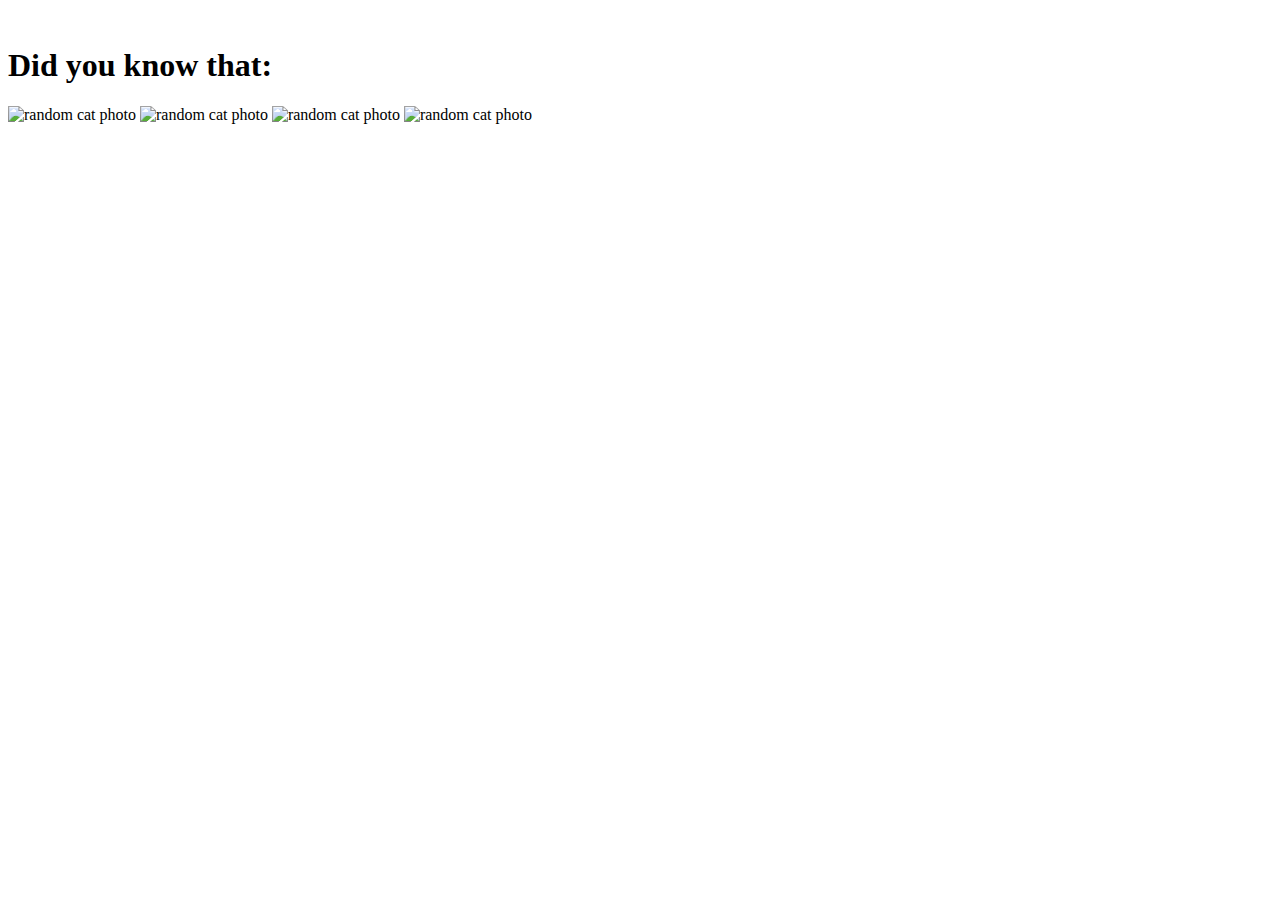
==== cat-app-project/index.html @ 52bf04a7 "getting carousel working" ====
<!DOCTYPE html>
<html lang="en" dir="ltr">
  <head>
    <meta charset="utf-8">
    <title>Cat App</title>
    <!-- STYLES -->
    <link rel="stylesheet" href="css/style.css">
    <!-- FONTS -->
    <link href="https://fonts.googleapis.com/css?family=Montserrat:400,700" rel="stylesheet">
    <link rel="stylesheet" href="https://cdn.linearicons.com/free/1.0.0/icon-font.min.css">
    <!-- SCRIPTS -->
    <script
    src="https://code.jquery.com/jquery-3.3.1.min.js"
    integrity="sha256-FgpCb/KJQlLNfOu91ta32o/NMZxltwRo8QtmkMRdAu8="
    crossorigin="anonymous"></script>
    <script src="app.js" charset="utf-8"></script>
  </head>
  <body>
    <div class="container">
      <!-- =========== CAROUSEL TOP ============== -->
      <img src="images/carousel.png" alt="">
      <h1>Did you know that:</h1>
      <!-- =========== CAROUSEL CONTAINER ======== -->
      <div class="carousel-container">
        <!-- previous button -->
        <div class="carousel-button previous">
          <!-- from linearicons icon font -->
          <span class="lnr lnr-chevron-left"></span>
        </div>
        <!-- images -->
        <div class="carousel-images">
          <img src="images/corgi-cute.png" alt="random cat photo">
          <img src="images/corgi-hotdog.png" alt="random cat photo">
          <img src="images/corgi-goggles.png" alt="random cat photo">
          <img src="images/corgi-boat.png" alt="random cat photo">
        </div>
        <!-- next button -->
        <div class="carousel-button next">
          <!-- from linearicons icon font -->
          <span class="lnr lnr-chevron-right"></span>
        </div>
      </div>
    </div>
  </body>
</html>
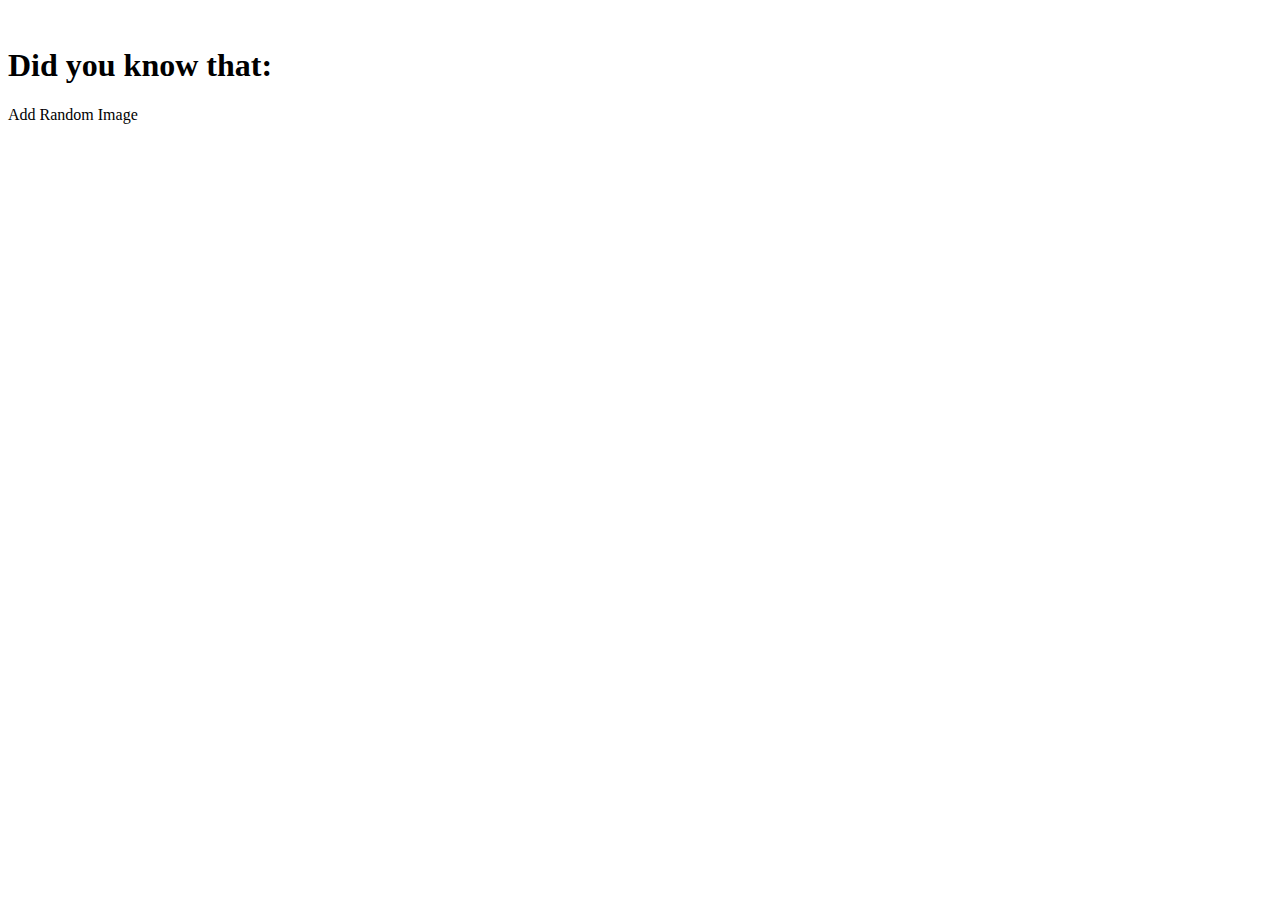
==== commit 60945920: "added randm image API" ====
--- a/cat-app-project/index.html
+++ b/cat-app-project/index.html
@@ -1,7 +1,9 @@
 <!DOCTYPE html>
 <html lang="en" dir="ltr">
   <head>
-    <meta charset="utf-8">
+    <meta name="viewport" content="width=device-width, initial-scale=1.0"/>
+	<meta name="mobile-web-app-capable" content="yes"/>
+	<meta name="apple-mobile-web-app-capable" content="yes"/>
     <title>Cat App</title>
     <!-- STYLES -->
     <link rel="stylesheet" href="css/style.css">
@@ -28,12 +30,7 @@
           <span class="lnr lnr-chevron-left"></span>
         </div>
         <!-- images -->
-        <div class="carousel-images">
-          <img src="images/corgi-cute.png" alt="random cat photo">
-          <img src="images/corgi-hotdog.png" alt="random cat photo">
-          <img src="images/corgi-goggles.png" alt="random cat photo">
-          <img src="images/corgi-boat.png" alt="random cat photo">
-        </div>
+        
         <!-- next button -->
         <div class="carousel-button next">
           <!-- from linearicons icon font -->
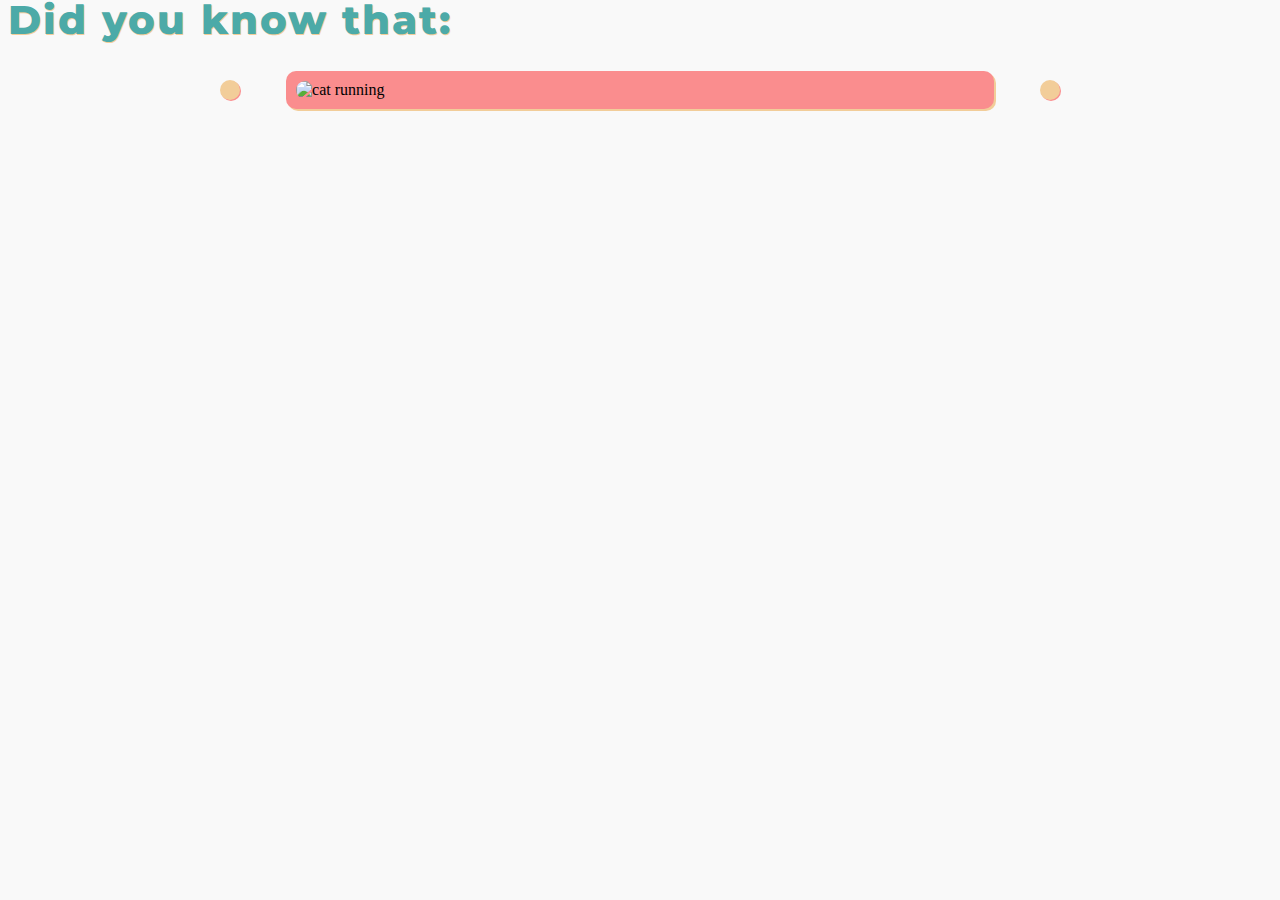
==== commit 8eb4d343: "photos are added and styled" ====
--- a/cat-app-project/index.html
+++ b/cat-app-project/index.html
@@ -5,12 +5,9 @@
 	<meta name="mobile-web-app-capable" content="yes"/>
 	<meta name="apple-mobile-web-app-capable" content="yes"/>
     <title>Cat App</title>
-    <!-- STYLES -->
-    <link rel="stylesheet" href="css/style.css">
-    <!-- FONTS -->
+    <link rel="stylesheet" href="style.css">
     <link href="https://fonts.googleapis.com/css?family=Montserrat:400,700" rel="stylesheet">
     <link rel="stylesheet" href="https://cdn.linearicons.com/free/1.0.0/icon-font.min.css">
-    <!-- SCRIPTS -->
     <script
     src="https://code.jquery.com/jquery-3.3.1.min.js"
     integrity="sha256-FgpCb/KJQlLNfOu91ta32o/NMZxltwRo8QtmkMRdAu8="
@@ -18,11 +15,12 @@
     <script src="app.js" charset="utf-8"></script>
   </head>
   <body>
-    <div class="container">
-      <!-- =========== CAROUSEL TOP ============== -->
-      <img src="images/carousel.png" alt="">
+
       <h1>Did you know that:</h1>
+      <dl>
+	       <dd id="fact"></dd>
       <!-- =========== CAROUSEL CONTAINER ======== -->
+      <div class="container">
       <div class="carousel-container">
         <!-- previous button -->
         <div class="carousel-button previous">
@@ -30,7 +28,36 @@
           <span class="lnr lnr-chevron-left"></span>
         </div>
         <!-- images -->
-        
+        <div class="carousel-image">
+          <img src="https://cdn2.thecatapi.com/images/dk7.jpg" alt="cat running">
+          <img src="https://cdn2.thecatapi.com/images/b5a.jpg" alt="cat lounging">
+          <img src="https://cdn2.thecatapi.com/images/b7b.jpg" alt="kittens snuggling">
+          <img src="https://cdn2.thecatapi.com/images/d3c.jpg" alt="very fat cat">
+          <img src="https://cdn2.thecatapi.com/images/c2r.jpg" alt="black and white tabby cat">
+          <img src="https://cdn2.thecatapi.com/images/e6r.jpg" alt="two kittens playing">
+          <img src="https://cdn2.thecatapi.com/images/a6r.jpg" alt="cat in army tank">
+          <img src="https://cdn2.thecatapi.com/images/b7c.jpg" alt="cat sleeping red background">
+          <img src="https://cdn2.thecatapi.com/images/a7d.jpg" alt="cat wearing balloon necklace">
+          <img src="https://cdn2.thecatapi.com/images/b7d.jpg" alt="little white ragdoll kitten">
+          <img src="https://cdn2.thecatapi.com/images/b7e.jpg" alt="kittens in straw hat">
+          <img src="https://cdn2.thecatapi.com/images/a2a.jpg" alt="kitten in tissue box">
+          <img src="https://cdn2.thecatapi.com/images/a3b.jpg" alt="cat helping with work">
+          <img src="https://cdn2.thecatapi.com/images/a4d.jpg" alt="cat lounging on stairs">
+          <img src="https://cdn2.thecatapi.com/images/c2a.jpg" alt="many cats on a beach">
+          <img src="https://cdn2.thecatapi.com/images/a4b.jpg" alt="cat getting a bath">
+          <img src="https://cdn2.thecatapi.com/images/c3a.jpg" alt="kitten chasing fly">
+          <img src="https://cdn2.thecatapi.com/images/c4a.jpg" alt="cats sleeping">
+          <img src="https://cdn2.thecatapi.com/images/c4b.jpg" alt="white cat with books">
+          <img src="https://cdn2.thecatapi.com/images/c4c.jpg" alt="cats grooming">
+          <img src="https://cdn2.thecatapi.com/images/c7a.jpg" alt="cat upside-down asleep">
+          <img src="https://cdn2.thecatapi.com/images/b8c.jpg" alt="cat upside-down playing">
+          <img src="https://cdn2.thecatapi.com/images/c5a.jpg" alt="cat with no dogs allowed sign">
+          <img src="https://cdn2.thecatapi.com/images/c5b.jpg" alt="cat and mouse">
+          <img src="https://cdn2.thecatapi.com/images/c5c.jpg" alt="grey kitten in flowers">
+          <img src="https://cdn2.thecatapi.com/images/c1b.jpg" alt="white kittens in basket">
+          <img src="https://cdn2.thecatapi.com/images/c7b.jpg" alt="kitten with leaves">
+
+        </div>
         <!-- next button -->
         <div class="carousel-button next">
           <!-- from linearicons icon font -->
--- a/cat-app-project/style.css
+++ b/cat-app-project/style.css
@@ -0,0 +1,81 @@
+/* ======= GENERAL ======== */
+body {
+  background: #f9f9f9;
+}
+.container {
+  display: flex;
+  flex-direction: column;
+  align-items: center;
+}
+.container > img {
+  width: 50%;
+}
+h1 {
+  font-family: 'Montserrat', impact;
+  font-weight: 800;
+  font-size: 2.5em;
+  margin-top: -1%;
+  color: #4caaa8;
+  text-shadow: 1px 1px #f2cd99;
+  letter-spacing: 2px;
+}
+/* ======= CAROUSEL SECTION ======== */
+.carousel-container {
+  width: 70%;
+  display: flex;
+  justify-content: space-around;
+}
+.carousel-image {
+  width: 80%;
+  background: #fa8d8e;
+  padding: 10px;
+  border-radius: 10px;
+  box-sizing: border-box;
+  box-shadow: 2px 2px #f2cd99;
+}
+.carousel-image img {
+  width: 100%;
+  border-radius: 10px;
+  display: none;
+}
+.carousel-button {
+  align-self: center;
+  background: #f2cd99;
+  color: #888;
+  padding: 10px;
+  border-radius: 50%;
+  text-align: center;
+  box-shadow: 1px 1px #fa8d8e;
+}
+.carousel-button:hover {
+  cursor: pointer;
+  background: #fa8d8e;
+  box-shadow: 1px 1px #f2cd99;
+  color: white;
+}
+
+.carousel-image img:first-of-type {
+  display: block;
+}
+
+
+
+
+/* * {
+  display: inline-flex;
+}
+
+.random-image-div {
+  font-size: 29px;
+  text-align: center;
+  background: lightgreen;
+  border: 1px solid #000;
+  height: 100px;
+  width: 100px;
+  cursor: pointer;
+}
+
+img {
+  height: 102px;
+  width: 102px;
+} */
